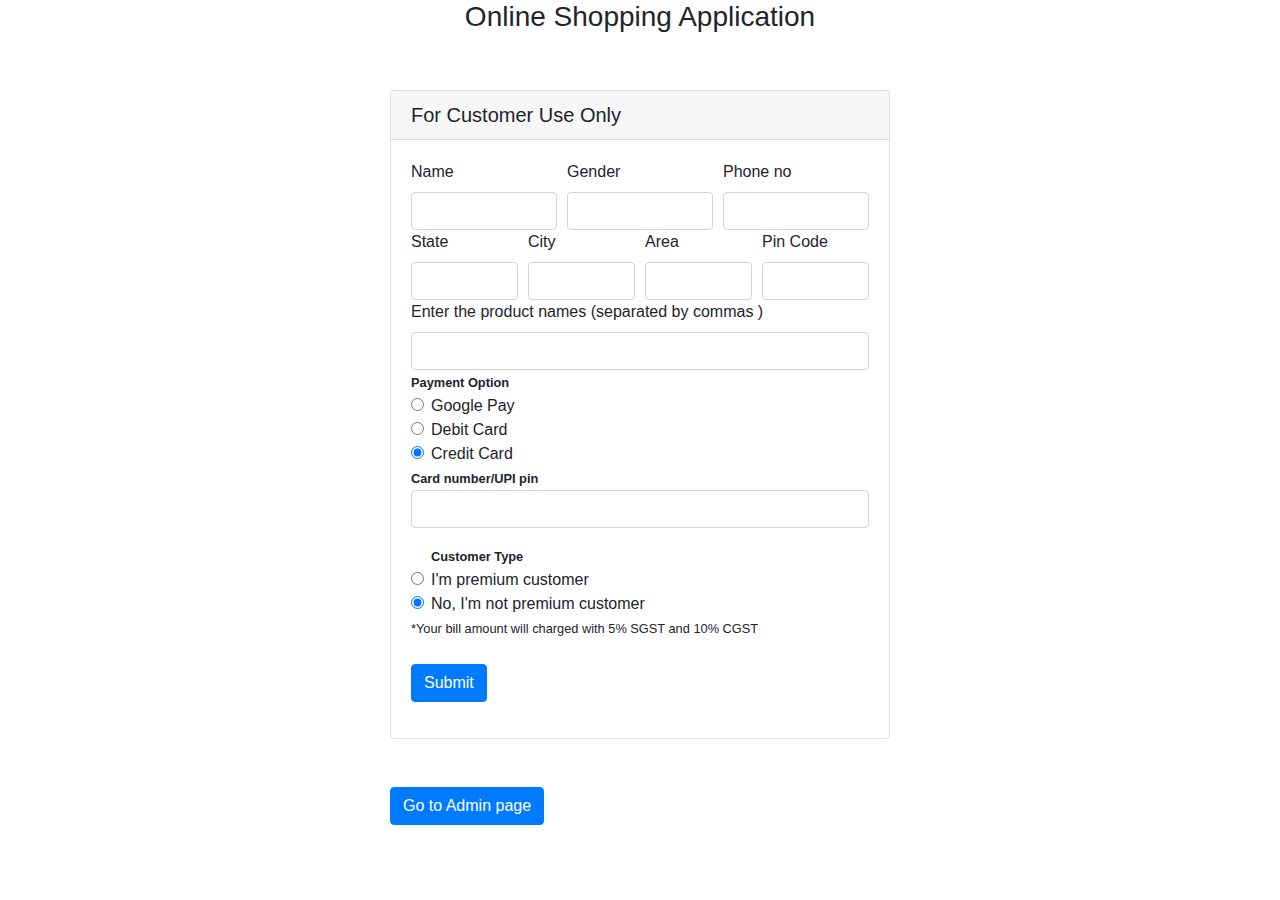
==== src/customer.html @ 048fbea0 "init" ====
<!DOCTYPE html>
<html lang="en">

<head>
    <meta charset="UTF-8">
    <meta http-equiv="X-UA-Compatible" content="IE=edge">
    <meta name="viewport" content="width=device-width, initial-scale=1.0">
    <title>Document</title>
    <link rel="stylesheet" href="./index.css">
    <script src="https://ajax.googleapis.com/ajax/libs/jquery/3.2.1/jquery.min.js"></script>
    <link rel="stylesheet" href="https://maxcdn.bootstrapcdn.com/bootstrap/4.0.0/css/bootstrap.min.css" integrity="sha384-Gn5384xqQ1aoWXA+058RXPxPg6fy4IWvTNh0E263XmFcJlSAwiGgFAW/dAiS6JXm" crossorigin="anonymous">
</head>

<body>
    <h3 style="text-align: center;">Online Shopping Application</h3><br><br>
    <div id="customer">
        <div class="card">
            <h5 class="card-header">For Customer Use Only</h5>
            <div class="card-body">
                <form>
                    <div class="form-row">
                        <div class="col">
                            <label for="customerName">Name</label>
                            <input type="text" class="form-control" id="name">
                        </div>
                        <div class="col">
                            <label for="Sex">Gender</label>
                            <input type="text" class="form-control" id="gender">
                        </div>
                        <div class="col">
                            <label for="phone">Phone no</label>
                            <input type="text" class="form-control" id="phone">
                        </div>
                    </div>
                    <div class="form-row">
                        <div class="col">
                            <label for="customerName">State</label>
                            <input type="text" class="form-control">
                        </div>
                        <div class="col">
                            <label for="">City</label>
                            <input type="text" class="form-control">
                        </div>
                        <div class="col">
                            <label for="phone">Area</label>
                            <input type="text" class="form-control">
                        </div>
                        <div class="col">
                            <label for="phone">Pin Code</label>
                            <input type="text" class="form-control">
                        </div>
                    </div>
                    <div class="form-row">
                        <div class="col">
                            <label for="pname">Enter the product names (separated by commas )</label>
                            <input type="text" class="form-control">
                        </div>
                    </div>
                    <div>
                        <small><b>Payment Option</b></small>
                        <div class="form-check">
                            <input class="form-check-input" type="radio" name="flexRadioDefault" id="gpay">
                            <label class="form-check-label">
                                   Google Pay
                                </label>
                        </div>
                        <div class="form-check">
                            <input class="form-check-input" type="radio" name="flexRadioDefault" id="debit" checked>
                            <label class="form-check-label">
                                    Debit Card   
                                </label>
                        </div>
                        <div class="form-check">
                            <input class="form-check-input" type="radio" name="flexRadioDefault" id="credit" checked>
                            <label class="form-check-label">
                                    Credit Card
                                </label>
                        </div>
                        <div class="form-group">
                            <small><b>Card number/UPI pin</b></small><br>
                            <input type="text" class="form-control" id="pin">
                        </div>
                    </div>
                    <div class="form-check">
                        <small><b>Customer Type</b></small><br>
                        <input class="form-check-input" type="radio" name="flexRadio" id="premium" checked>
                        <label class="form-check-label">
                                I'm premium customer
                            </label>
                    </div>
                    <div class="form-check">
                        <input class="form-check-input" type="radio" name="flexRadio" id="nonpremium" checked>
                        <label class="form-check-label">
                              No, I'm not premium customer
                            </label>
                    </div>
                    <small>*Your bill amount will charged with 5% SGST and 10% CGST</small>
                    <br><br>
                    <button type="submit" class="btn btn-primary" id="formData">Submit</button>
                    <p id="mgs"></p>
                </form>
            </div>
        </div><br><br>
        <div>
            <a class="btn btn-primary" href="./index.html" role="button">Go to Admin page</a>
        </div>
    </div>
    <script src="/src/customer.js"></script>
</body>

</html>
---- src/index.css ----
#admin {
    width: 300px;
    height: 150px;
    top: 0;
    bottom: 0;
    left: 0;
    right: 0;
    margin: auto;
}

#customer {
    width: 500px;
    height: 150px;
    top: 0;
    bottom: 0;
    left: 0;
    right: 0;
    margin: auto;
}
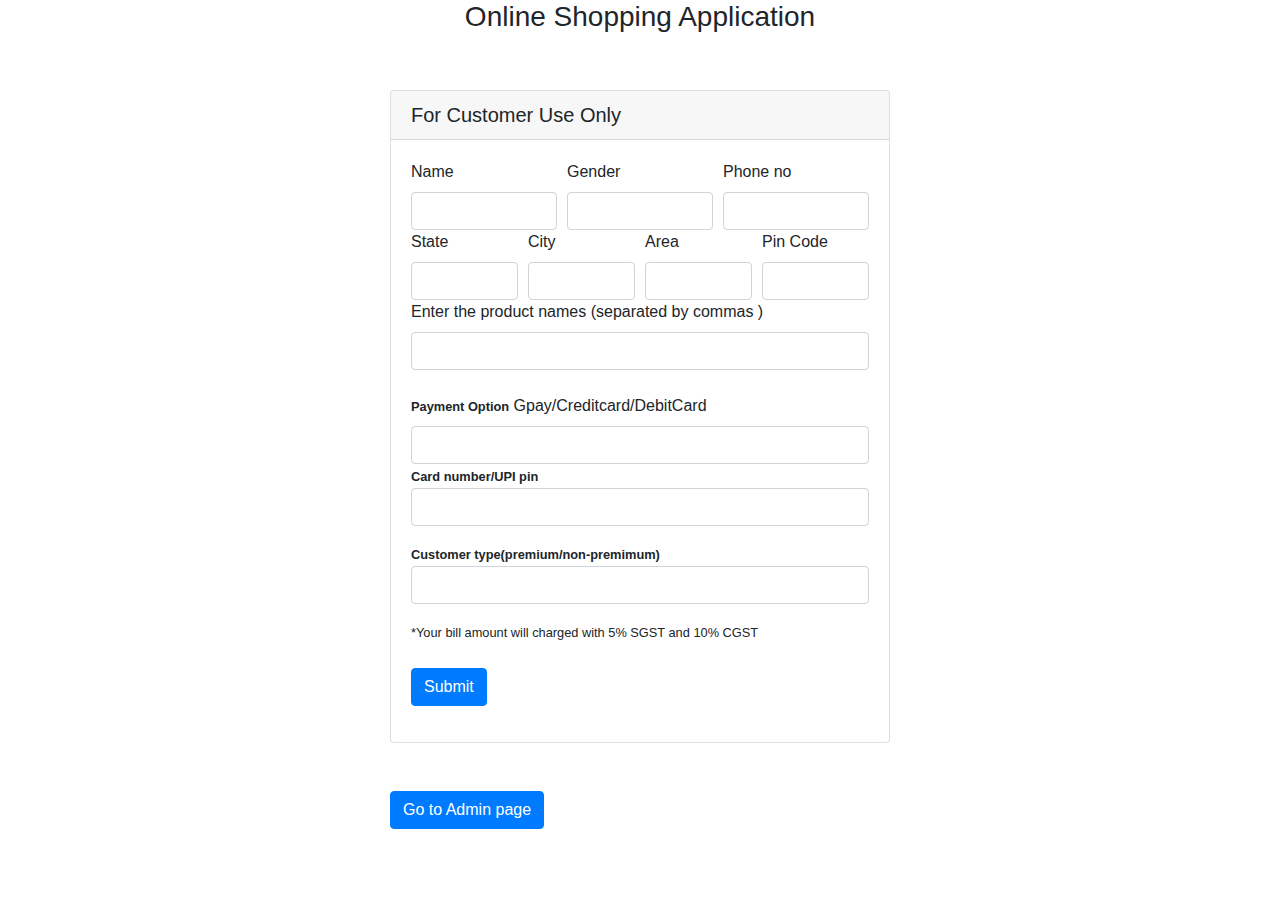
==== commit 495d0985: "customer_function" ====
--- a/src/customer.html
+++ b/src/customer.html
@@ -24,7 +24,7 @@
                             <input type="text" class="form-control" id="name">
                         </div>
                         <div class="col">
-                            <label for="Sex">Gender</label>
+                            <label for="Gender">Gender</label>
                             <input type="text" class="form-control" id="gender">
                         </div>
                         <div class="col">
@@ -35,11 +35,11 @@
                     <div class="form-row">
                         <div class="col">
                             <label for="customerName">State</label>
-                            <input type="text" class="form-control">
+                            <input type="text" class="form-control" id="state">
                         </div>
                         <div class="col">
                             <label for="">City</label>
-                            <input type="text" class="form-control">
+                            <input type="text" class="form-control" id="city">
                         </div>
                         <div class="col">
                             <label for="phone">Area</label>
@@ -53,46 +53,21 @@
                     <div class="form-row">
                         <div class="col">
                             <label for="pname">Enter the product names (separated by commas )</label>
-                            <input type="text" class="form-control">
+                            <input type="text" class="form-control" id="products">
                         </div>
                     </div>
-                    <div>
+                    <div><br>
                         <small><b>Payment Option</b></small>
-                        <div class="form-check">
-                            <input class="form-check-input" type="radio" name="flexRadioDefault" id="gpay">
-                            <label class="form-check-label">
-                                   Google Pay
-                                </label>
-                        </div>
-                        <div class="form-check">
-                            <input class="form-check-input" type="radio" name="flexRadioDefault" id="debit" checked>
-                            <label class="form-check-label">
-                                    Debit Card   
-                                </label>
-                        </div>
-                        <div class="form-check">
-                            <input class="form-check-input" type="radio" name="flexRadioDefault" id="credit" checked>
-                            <label class="form-check-label">
-                                    Credit Card
-                                </label>
-                        </div>
+                        <label for="customerName">Gpay/Creditcard/DebitCard</label><br>
+                        <input type="text" class="form-control" id="payment">
                         <div class="form-group">
                             <small><b>Card number/UPI pin</b></small><br>
                             <input type="text" class="form-control" id="pin">
                         </div>
                     </div>
-                    <div class="form-check">
-                        <small><b>Customer Type</b></small><br>
-                        <input class="form-check-input" type="radio" name="flexRadio" id="premium" checked>
-                        <label class="form-check-label">
-                                I'm premium customer
-                            </label>
-                    </div>
-                    <div class="form-check">
-                        <input class="form-check-input" type="radio" name="flexRadio" id="nonpremium" checked>
-                        <label class="form-check-label">
-                              No, I'm not premium customer
-                            </label>
+                    <div class="form-group">
+                        <small><b>Customer type(premium/non-premimum)</b></small><br>
+                        <input type="text" class="form-control" id="ctype">
                     </div>
                     <small>*Your bill amount will charged with 5% SGST and 10% CGST</small>
                     <br><br>
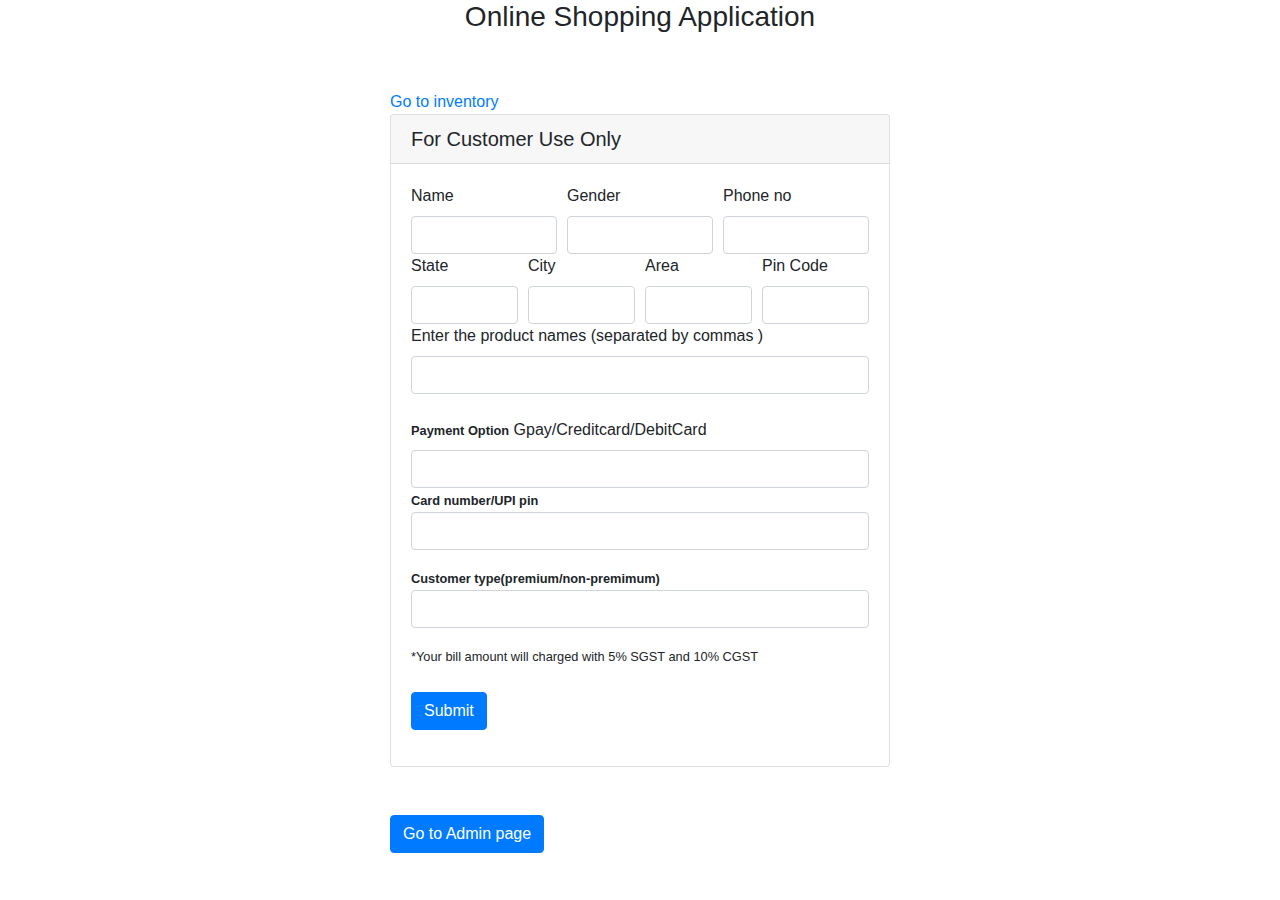
==== commit 30b877c8: "finalBuild" ====
--- a/src/customer.html
+++ b/src/customer.html
@@ -14,6 +14,7 @@
 <body>
     <h3 style="text-align: center;">Online Shopping Application</h3><br><br>
     <div id="customer">
+        <a href="http://localhost:8080/backend-Zoho/webapi/store/inventory">Go to inventory</a>
         <div class="card">
             <h5 class="card-header">For Customer Use Only</h5>
             <div class="card-body">
--- a/src/index.css
+++ b/src/index.css
@@ -16,4 +16,24 @@
     left: 0;
     right: 0;
     margin: auto;
+}
+
+#signup {
+    width: 500px;
+    height: 150px;
+    top: 0;
+    bottom: 0;
+    left: 0;
+    right: 0;
+    margin: auto;
+}
+
+#login {
+    width: 400px;
+    height: 150px;
+    top: 0;
+    bottom: 0;
+    left: 0;
+    right: 0;
+    margin: auto;
 }